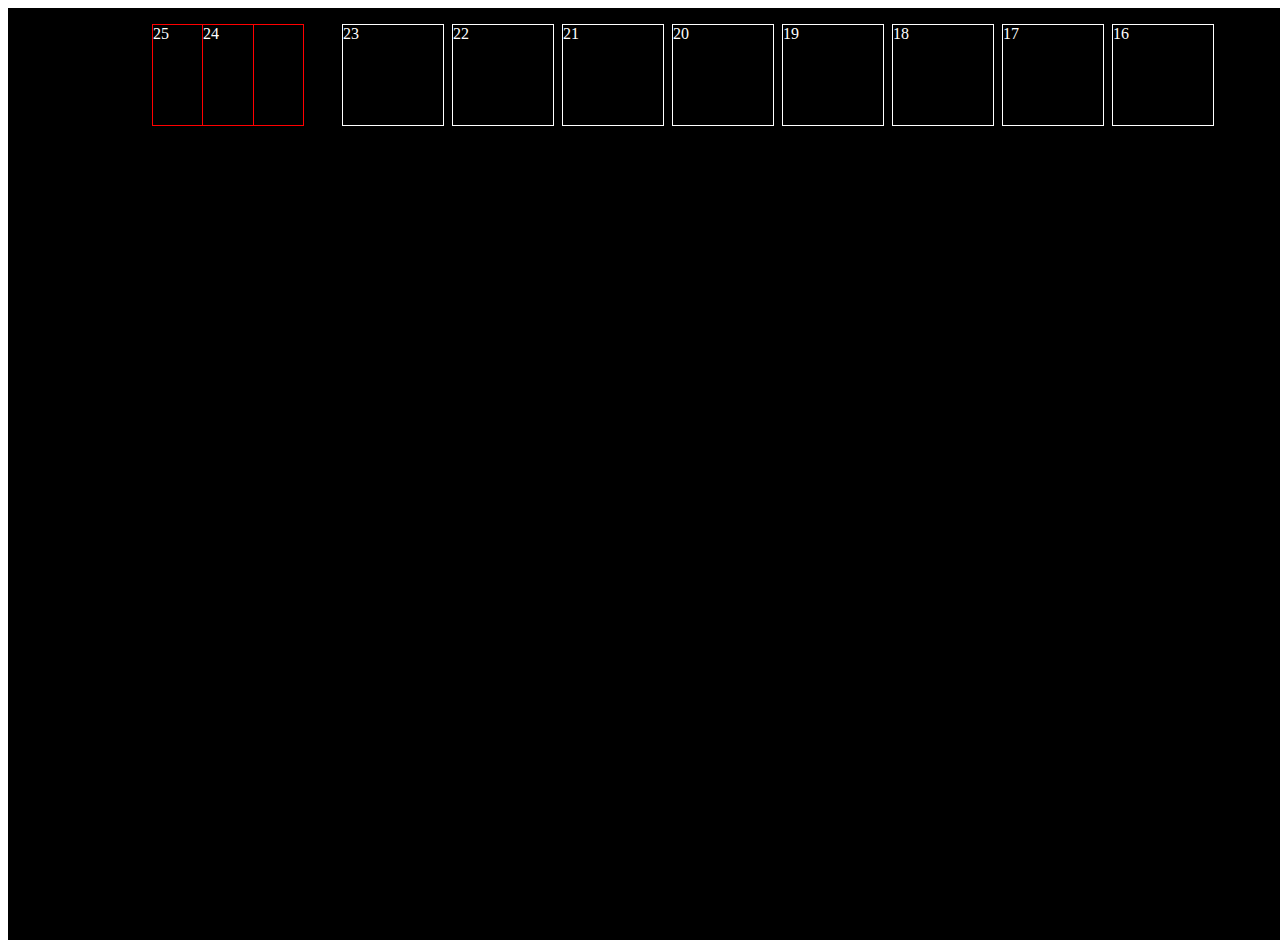
==== example.html @ d69b5b8f "bubble sort" ====
<!DOCTYPE html>
<html>
<head>
	<title></title>
	<style type="text/css">
		.main {
  background-color: black;
  height: 100vh;
  position: relative;
  width: 100vw;
  display: flex;
  padding: 16px;
  justify-content: center;
  align-item: center;
}

.dynamic {
  display: flex;
  color: #fff;
  justify-content: center;
  align-items: center; 
  margin-left: 8px;
  position: relative;
}
	</style>


</head>
<body>
<div class="main" id="div">
</div>

<script type="text/javascript" src ="./script1.js"></script>
</body>
</html>
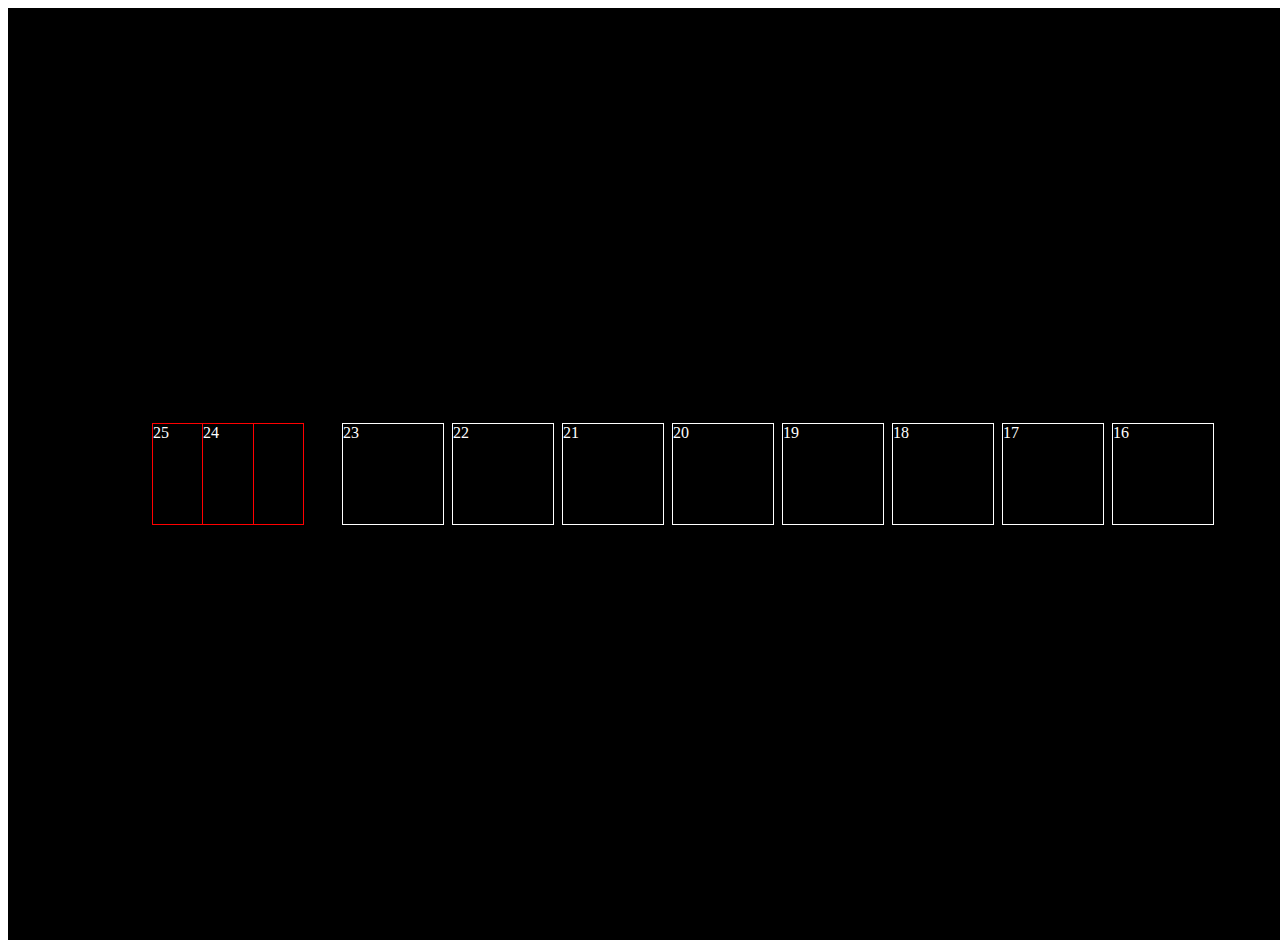
==== commit 1dffefb3: "styling part 1" ====
--- a/example.html
+++ b/example.html
@@ -11,7 +11,7 @@
   display: flex;
   padding: 16px;
   justify-content: center;
-  align-item: center;
+  align-items: center;
 }
 
 .dynamic {
